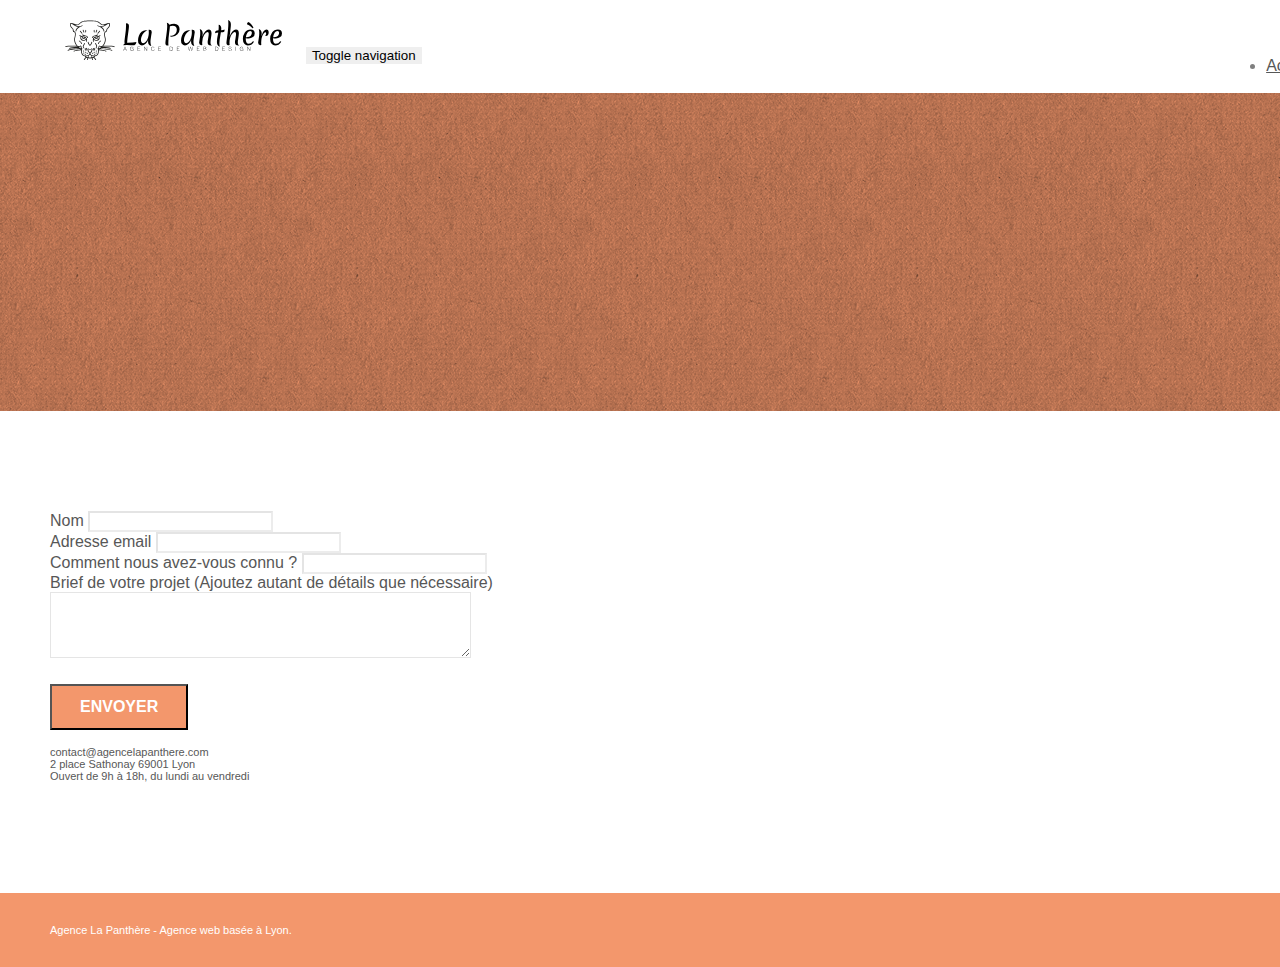
==== page2.html @ ada7eb13 "commit initial" ====
<!doctype html>
<html lang="Default">
<head>
    <meta charset="utf-8">
    <meta name="keywords" content="">
    <meta name="description" content="">
    <meta name="viewport" content="width=device-width, initial-scale=1.0, viewport-fit=cover">
    <link rel="shortcut icon" type="image/png" href="favicon.jpg">
    
	<link rel="stylesheet" type="text/css" href="./css/bootstrap.min.css">
	<link rel="stylesheet" type="text/css" href="style.css">
	<link rel="stylesheet" type="text/css" href="./css/font-awesome.min.css">
	<link rel="stylesheet" type="text/css" href="./css/et-line.min.css">
	
    
	<script src="./js/jquery-2.1.0.min.js"></script>
	<script src="./js/bootstrap.min.js"></script>
	<script src="./js/blocs.min.js"></script>
	<script src="./js/jqBootstrapValidation.js"></script>
	<script src="./js/formHandler.js"></script>
    <title>page2</title>

    
<!-- Analytics -->
 
<!-- Analytics END -->
    
</head>
<body>
<!-- Principal conteneur -->
<div class="page-container">
    
<!-- bloc-0 -->
<div class="bloc bgc-white l-bloc " id="bloc-0">
	<div class="container bloc-sm">
		<nav class="navbar row">
			<div class="navbar-header">
				<a class="navbar-brand" href="index.html"><img src="img/agence-la-panthere-monochrome.svg" alt="atlanta web design logo" height="40" /></a>
				<button id="nav-toggle" type="button" class="ui-navbar-toggle navbar-toggle" data-toggle="collapse" data-target=".navbar-1">
					<span class="sr-only">Toggle navigation</span><span class="icon-bar"></span><span class="icon-bar"></span><span class="icon-bar"></span>
				</button>
			</div>
			<div class="collapse navbar-collapse navbar-1 special-dropdown-nav">
				<ul class="site-navigation nav navbar-nav">
					<li>
						<a href="index.html">Accueil</a>
					</li>
					<li>
					</li>
					<li>
						<a href="page2.html">page2 &gt;</a>
					</li>
				</ul>
			</div>
		</nav>
	</div>
</div>
<!-- bloc-0 END -->

<!-- bloc-6 -->
<div class="bloc bg-dots-bg bg-repeat bgc-atomic-tangerine d-bloc bloc-bg-texture texture-paper" id="bloc-6">
	<div class="container bloc-lg">
		<div class="row">
			<div class="col-sm-12">
				<h1 class="text-center hero-bloc-text tc-white">
					Parlons web design !
				</h1>
				<p class="text-center mg-lg tc-white tight-width-whitespace">
					Nous sommes ravis que vous souhaitiez collaborer avec notre agence.<br>
					Parlez-nous de votre projet en complétant le formulaire ci-dessous.
				</p>
			</div>
		</div>
	</div>
</div>
<!-- bloc-6 END -->

<!-- bloc-7 -->
<div class="bloc bgc-white l-bloc" id="bloc-7">
	<div class="container bloc-lg">
		<div class="row">
			<div class="col-sm-6">
				<form id="form_1" novalidate success-msg="Your message has been sent." fail-msg="Sorry it seems that our mail server is not responding, Sorry for the inconvenience!">
					<div class="form-group">
						<label>
							Nom
						</label>
						<input id="name" class="form-control" required />
					</div>
					<div class="form-group">
						<label>
							Adresse email
						</label>
						<input id="email" class="form-control" type="email" required />
					</div>
					<div class="form-group">
						<label>
							Comment nous avez-vous connu ?
						</label>
						<input class="form-control" type="email" required id="input_504" />
					</div>
					<div class="form-group">
						<label>
							Brief de votre projet (Ajoutez autant de détails que nécessaire)<br>
						</label><textarea id="message" class="form-control" rows="4" cols="50" required></textarea>
					</div> 
					<button class="bloc-button btn btn-lg btn-block cta-hero btn-atomic-tangerine" type="submit">
						Envoyer
					</button>
				</form>
			</div>
			<div class="col-sm-6">
				<p>
					contact@agencelapanthere.com<br>2 place Sathonay 69001 Lyon<br>Ouvert de 9h à 18h, du lundi au vendredi<br>
				</p>
			</div>
		</div>
	</div>
</div>
<!-- bloc-7 END -->

<!-- ScrollToTop Button -->
<a class="bloc-button btn btn-d scrollToTop" onclick="scrollToTarget('1')"><span class="fa fa-chevron-up"></span></a>
<!-- ScrollToTop Button END-->


<!-- Footer - bloc-8 -->
<div class="bloc bgc-atomic-tangerine d-bloc" id="bloc-8">
	<div class="container bloc-sm">
		<div class="row">
			<div class="col-sm-12">
				<p class="text-center white">
					Agence La Panthère - Agence web basée à Lyon.<br>
				</p>
				<div class="row row-no-gutters social">
					<div class="col-sm-3">
						<div class="text-center">
							<a class="social" href="index.html"><span class="fa fa-twitter icon-md"></span></a>
						</div>
					</div>
					<div class="col-sm-3">
						<div class="text-center">
							<a class="social" href="index.html"><span class="fa fa-facebook icon-md"></span></a>
						</div>
					</div>
					<div class="col-sm-3">
						<div class="text-center">
							<a class="social" href="index.html"><span class="fa fa-dribbble icon-md"></span></a>
						</div>
					</div>
					<div class="col-sm-3">
						<div class="text-center">
							<a class="social" href="index.html"><span class="fa fa-instagram icon-md"></span></a>
						</div>
					</div>
				</div>
			</div>
		</div>
	</div>
</div>
<!-- Footer - bloc-8 END -->

</div>
<!-- Principal conteneur END -->
    

</body>
</html>
---- style.css ----
body {
    margin: 0;
    padding: 0;
    background: #FFF;
    overflow-x: hidden;
    -webkit-font-smoothing: antialiased;
    -moz-osx-font-smoothing: grayscale;
}

a,
button {
    transition: all .3s ease-in-out;
    outline: none!important;
}

a:hover {
    text-decoration: none;
    cursor: pointer;
}

#page-loading-blocs-notifaction {
    position: fixed;
    top: 0;
    bottom: 0;
    width: 100%;
    z-index: 100000;
    background: #FFFFFF url("img/pageload-spinner.gif") no-repeat center center;
}

.bloc {
    width: 100%;
    clear: both;
    background: 50% 50% no-repeat;
    padding: 0 50px;
    -webkit-background-size: cover;
    -moz-background-size: cover;
    -o-background-size: cover;
    background-size: cover;
    position: relative;
}

.bloc .container {
    padding-left: 0;
    padding-right: 0;
}

.bloc-lg {
    padding: 100px 50px;
}

.bloc-md {
    padding: 50px;
}

.bloc-sm {
    padding: 20px 50px;
}

.bg-center,
.bg-l-edge,
.bg-r-edge,
.bg-t-edge,
.bg-b-edge,
.bg-tl-edge,
.bg-bl-edge,
.bg-tr-edge,
.bg-br-edge,
.bg-repeat {
    -webkit-background-size: auto!important;
    -moz-background-size: auto!important;
    -o-background-size: auto!important;
    background-size: auto!important;
}

.bg-repeat {
    background: repeat;
}

.bg-t-edge {
    background: top no-repeat;
}

.bloc-bg-texture::before {
    content: "";
    background-size: 2px 2px;
    position: absolute;
    top: 0;
    bottom: 0;
    left: 0;
    right: 0;
}

.texture-paper::before {
    background: url("img/texture-paper.png");
    background-size: 280px 280px;
}

.b-parallax {
    background-attachment: fixed;
}

.d-bloc {
    color: rgba(255, 255, 255, .7);
}

.d-bloc button:hover {
    color: rgba(255, 255, 255, .9);
}

.d-bloc .icon-round,
.d-bloc .icon-square,
.d-bloc .icon-rounded,
.d-bloc .icon-semi-rounded-a,
.d-bloc .icon-semi-rounded-b {
    border-color: rgba(255, 255, 255, .9);
}

.d-bloc .divider-h span {
    border-color: rgba(255, 255, 255, .2);
}

.d-bloc .a-btn,
.d-bloc .navbar a,
.d-bloc .navbar-brand,
.d-bloc a .icon-sm,
.d-bloc a .icon-md,
.d-bloc a .icon-lg,
.d-bloc a .icon-xl,
.d-bloc h1 a,
.d-bloc h2 a,
.d-bloc h3 a,
.d-bloc h4 a,
.d-bloc h5 a,
.d-bloc h6 a,
.d-bloc p a {
    color: rgba(255, 255, 255, .6);
}

.d-bloc .a-btn:hover,
.d-bloc .navbar a:hover,
.d-bloc .navbar-brand:hover,
.d-bloc a:hover .icon-sm,
.d-bloc a:hover .icon-md,
.d-bloc a:hover .icon-lg,
.d-bloc a:hover .icon-xl,
.d-bloc h1 a:hover,
.d-bloc h2 a:hover,
.d-bloc h3 a:hover,
.d-bloc h4 a:hover,
.d-bloc h5 a:hover,
.d-bloc h6 a:hover,
.d-bloc p a:hover {
    color: rgba(255, 255, 255, 1);
}

.d-bloc .navbar-toggle .icon-bar {
    background: rgba(255, 255, 255, 1);
}

.d-bloc .btn-wire,
.d-bloc .btn-wire:hover {
    color: rgba(255, 255, 255, 1);
    border-color: rgba(255, 255, 255, 1);
}

.d-bloc .panel {
    color: rgba(0, 0, 0, .5);
}

.d-bloc .panel button:hover {
    color: rgba(0, 0, 0, .7);
}

.d-bloc .panel icon {
    border-color: rgba(0, 0, 0, .7);
}

.d-bloc .panel .divider-h span {
    border-color: rgba(0, 0, 0, .1);
}

.d-bloc .panel .a-btn {
    color: rgba(0, 0, 0, .6);
}

.d-bloc .panel .a-btn:hover {
    color: rgba(0, 0, 0, 1);
}

.d-bloc .panel .btn-wire,
.d-bloc .panel .btn-wire:hover {
    color: rgba(0, 0, 0, .7);
    border-color: rgba(0, 0, 0, .3);
}

.d-bloc .panel,
.l-bloc {
    color: rgba(0, 0, 0, .5);
}

.d-bloc .panel button:hover,
.l-bloc button:hover {
    color: rgba(0, 0, 0, .7);
}

.l-bloc .icon-round,
.l-bloc .icon-square,
.l-bloc .icon-rounded,
.l-bloc .icon-semi-rounded-a,
.l-bloc .icon-semi-rounded-b {
    border-color: rgba(0, 0, 0, .7);
}

.d-bloc .panel .divider-h span,
.l-bloc .divider-h span {
    border-color: rgba(0, 0, 0, .1);
}

.d-bloc .panel .a-btn,
.l-bloc .a-btn,
.l-bloc .navbar a,
.l-bloc .navbar-brand,
.l-bloc a .icon-sm,
.l-bloc a .icon-md,
.l-bloc a .icon-lg,
.l-bloc a .icon-xl,
.l-bloc h1 a,
.l-bloc h2 a,
.l-bloc h3 a,
.l-bloc h4 a,
.l-bloc h5 a,
.l-bloc h6 a,
.l-bloc p a {
    color: rgba(0, 0, 0, .6);
}

.d-bloc .panel .a-btn:hover,
.l-bloc .a-btn:hover,
.l-bloc .navbar a:hover,
.l-bloc .navbar-brand:hover,
.l-bloc a:hover .icon-sm,
.l-bloc a:hover .icon-md,
.l-bloc a:hover .icon-lg,
.l-bloc a:hover .icon-xl,
.l-bloc h1 a:hover,
.l-bloc h2 a:hover,
.l-bloc h3 a:hover,
.l-bloc h4 a:hover,
.l-bloc h5 a:hover,
.l-bloc h6 a:hover,
.l-bloc p a:hover {
    color: rgba(0, 0, 0, 1);
}

.l-bloc .navbar-toggle .icon-bar {
    color: rgba(0, 0, 0, .6);
}

.d-bloc .panel .btn-wire,
.d-bloc .panel .btn-wire:hover,
.l-bloc .btn-wire,
.l-bloc .btn-wire:hover {
    color: rgba(0, 0, 0, .7);
    border-color: rgba(0, 0, 0, .3);
}

.voffset {
    margin-top: 30px;
}

.voffset-lg {
    margin-top: 80px;
}

.row-no-gutters {
    margin-right: 0;
    margin-left: 0;
}

.row.row-no-gutters > [class^="col-"],
.row.row-no-gutters > [class*=" col-"] {
    padding-right: 0;
    padding-left: 0;
}

#bloc-1-hero h1 {
    font-size: 32px;
}

.navbar {
    margin-bottom: 0;
    z-index: 1;
}

.navbar-brand {
    height: auto;
    padding: 3px 15px;
    font-size: 25px;
    font-weight: normal;
    font-weight: 600;
    line-height: 44px;
}

.navbar-brand img {
    max-height: 200px;
    margin: 0 5px 0 0;
    display: inline;
}

.navbar-brand img[src$=svg] {
    min-width: 100px;
}

.nav-center .navbar-brand img {
    margin: 0;
}

.navbar .nav {
    padding-top: 2px;
    margin-right: -16px;
    float: right;
    z-index: 1;
}

.nav > li {
    float: left;
    margin-top: 4px;
    font-size: 16px;
}

.navbar-nav .open .dropdown-menu > li > a {
    text-align: inherit;
}

.nav > li a:hover,
.nav > li a:focus {
    background: transparent;
}

.navbar-toggle {
    margin: 10px 10px 0 0;
    border: 0px;
}

.navbar-toggle:hover {
    background: transparent!important;
}

.navbar-toggle .icon-bar {
    background-color: rgba(0, 0, 0, .5);
    width: 26px;
}

.nav-invert .navbar .nav {
    float: left;
}

.nav-invert .navbar-header,
.nav-invert .navbar-brand {
    float: right;
    position: relative;
    z-index: 2;
}

@media (min-width: 768px) {
    .site-navigation {
        position: absolute;
        top: 50%;
        right: 20px;
        transform: translate(0, -50%);
        -webkit-transform: translateY(-50%);
    }
    .nav > li .dropdown-menu a,
    .nav > li .dropdown-menu a:hover {
        color: #484848;
    }
    .nav-invert .site-navigation {
        left: 0;
        right: 0;
    }
    .nav-center {
        text-align: center;
    }
    .nav-center .navbar-header {
        width: 100%;
    }
    .nav-center .navbar-header,
    .nav-center .navbar-brand,
    .nav-center .nav > li {
        float: none;
        display: inline-block;
    }
    .nav-center .site-navigation {
        position: relative;
        width: 100%;
        right: 0;
        margin-right: 0px;
        margin-top: 20px;
    }
    .nav-center.mini-nav .navbar-toggle {
        float: none;
        margin: 10px auto 0;
    }
}

.nav > li > .dropdown a {
    background: none!important;
    display: block;
    padding: 14px 15px;
}

nav .caret {
    margin: 0 5px;
}

.dropdown-menu .dropdown-menu {
    top: -8px;
    left: 100%;
}

.dropdown-menu .dropmenu-flow-right {
    top: 100%;
    left: 0;
    margin-left: -1px;
    border-top-left-radius: 0;
    border-top-right-radius: 0;
}

.dropdown-menu .dropdown span {
    border: 4px solid black;
    border-top-color: transparent;
    border-right-color: transparent;
    border-bottom-color: transparent;
    margin: 6px -5px 0 0!important;
    float: right;
}

.mg-md {
    margin-top: 10px;
    margin-bottom: 20px;
}

.mg-lg {
    margin-top: 10px;
    margin-bottom: 40px;
}

.btn {
    margin: 0 5px 5px 0;
}

.btn.pull-right {
    margin: 0 0 5px 5px;
}

.btn-d,
.btn-d:hover,
.btn-d:focus {
    color: #FFF;
    background: rgba(0, 0, 0, .3);
}

button {
    outline: none!important;
}

.btn-rd {
    border-radius: 40px;
}

.btn-clean {
    border: 1px solid rgba(0, 0, 0, .08);
    border-bottom-color: rgba(0, 0, 0, .1);
    text-shadow: 0 1px 0 rgba(0, 0, 1, .1);
    box-shadow: 0 1px 3px rgba(0, 0, 1, .25), inset 0 1px 0 0 rgba(255, 255, 255, .15);
}

.icon-md {
    font-size: 30px!important;
}

.icon-lg {
    font-size: 60px!important;
}

.sm-shadow {
    text-shadow: 0 1px 2px rgba(0, 0, 0, .3);
}

.panel-sq,
.panel-sq .panel-heading,
.panel-sq .panel-footer {
    border-radius: 0;
}

.panel-rd {
    border-radius: 30px;
}

.panel-rd .panel-heading {
    border-radius: 29px 29px 0 0;
}

.panel-rd .panel-footer {
    border-radius: 0 0 29px 29px;
}

.form-control {
    border-color: rgba(0, 0, 0, .1);
    box-shadow: none;
}

.scrollToTop {
    width: 40px;
    height: 40px;
    position: fixed;
    bottom: 20px;
    right: 20px;
    opacity: 0;
    z-index: 500;
    transition: all .3s ease-in-out;
}

.scrollToTop span {
    margin-top: 6px;
}

.showScrollTop {
    font-size: 14px;
    opacity: 1;
}

a[data-lightbox] {
    position: relative;
    display: block;
    text-align: center;
}

a[data-lightbox]:hover::before {
    content: "+";
    font-family: "HelveticaNeue-Light", "Helvetica Neue Light", "Helvetica Neue", Helvetica, Arial;
    font-size: 32px;
    width: 50px;
    height: 50px;
    margin-left: -25px;
    border-radius: 50%;
    background: rgba(0, 0, 0, .6);
    color: #FFF;
    font-weight: 100;
    z-index: 1;
    position: absolute;
    top: 50%;
    transform: translateY(-50%);
    -webkit-transform: translateY(-50%);
}

a[data-lightbox]:hover img {
    opacity: 0.6;
    -webkit-animation-fill-mode: none;
    animation-fill-mode: none;
}

#lightbox-modal {
    display: flex;
    align-items: center;
}

#lightbox-modal .modal-dialog {
    width: 90%;
    max-width: 900px;
    margin: 0 auto 0;
}

#lightbox-modal .modal-dialog img {
    max-height: 90vh;
    margin: 0 auto;
}

.lightbox-caption {
    padding: 20px;
    color: #FFF;
    background: rgba(0, 0, 0, .5);
    position: absolute;
    left: 15px;
    right: 15px;
    bottom: 5px;
}

.close-lightbox {
    color: #FFF;
    font-size: 30px;
    position: absolute;
    top: 20px;
    right: 20px;
    z-index: 20;
    background: rgba(0, 0, 0, .5);
    border: none;
    line-height: 30px;
    padding: 0 9px 5px;
    opacity: 0.3;
}

.close-lightbox:hover,
.next-lightbox:hover,
.prev-lightbox:hover {
    opacity: 1.0;
    color: #FFF;
}

.next-lightbox,
.prev-lightbox {
    font-size: 20px;
    color: rgba(255, 255, 255, .9);
    background: rgba(0, 0, 0, .5);
    transition: all .2s ease-in-out;
    position: absolute;
    top: 45%;
    z-index: 1;
    opacity: 0.4;
}

.next-lightbox {
    padding: 6px 8px 1px 13px;
    right: 25px;
}

.prev-lightbox {
    padding: 6px 13px 1px 10px;
    left: 25px;
}

.snapshot-lb .modal-body {
    padding-bottom: 45px;
}

.snapshot-lb .lightbox-caption {
    padding: 0;
    color: rgba(0, 0, 0, .5);
    background: none;
}

h1,
h2,
h3,
h4,
h5,
h6,
p,
label,
.btn,
a {
    font-family: "helvetica";
    font-weight: 400;
    color: #575757!important;
}

.container {
    max-width: 1000px;
}

.hero-bloc-text {
    font-size: 38px;
}

.hero-bloc-text-sub {
    font-size: 36px;
}

.statement-bloc-text {
    line-height: 26px;
    font-style: italic;
    font-size: 20px;
    text-align: center;
    font-weight: lighter;
    max-width: 520px;
    margin: auto auto auto auto;
}

p {
    font-size: 11px;
}

.tight-width-whitespace {
    max-width: 600px;
    margin: auto auto auto auto;
}

.h1 {
    font-size: 20px;
    font-family: "Open Sans";
}

.cta-hero {
    margin-top: 22px;
    color: #FFFFFF!important;
    text-transform: uppercase;
    padding: 12px 28px 12px 28px;
    font-size: 16px;
    font-weight: 700;
}

.social {
    max-width: 400px;
    margin: auto auto auto auto;
}

h2 {
    font-size: 22px;
    line-height: 1.4em;
}

h3 {
    font-size: 15px;
    text-transform: uppercase;
    font-weight: 700;
    color: #333333!important;
}

.med-width-whitespace {
    max-width: 800px;
    margin: auto auto auto auto;
    box-shadow: 0px 0px 0px #000000;
}

h1 {
    color: #333333!important;
}

h4 {
    color: #333333!important;
}

.icons {
    margin-bottom: 14px;
    margin-top: 24px;
}

.white {
    color: #FFFFFF!important;
}

.portfolio-thumb {
    margin-bottom: 24px;
}

.portfolio-row {
    margin-bottom: 44px;
    margin-top: 50px;
}

.avatar {
    box-shadow: 0px 4px 9px rgba(0, 0, 0, 0.3);
}

.black-background {
    background-color: rgba(165, 147, 99, 0.7);
    padding: 40px 40px 40px 40px;
}

.bold-link {
    font-weight: 900;
    text-decoration: underline!important;
}

.bgc-white {
    background-color: #FFFFFF;
}

.bgc-dark-slate-blue {
    background-color: #364577;
}

.bgc-atomic-tangerine {
    background-color: #F3976C;
}

.tc-white {
    color: #F3976C!important;
}

.btn-atomic-tangerine {
    background: #F3976C;
    color: #FFFFFF!important;
}

.btn-atomic-tangerine:hover {
    background: #c27956!important;
    color: #FFFFFF!important;
}

.ltc-white {
    color: #FFFFFF!important;
}

.ltc-white:hover {
    color: #cccccc!important;
}

.ltc-atomic-tangerine {
    color: #F3976C!important;
}

.ltc-atomic-tangerine:hover {
    color: #c27956!important;
}

.icon-dark-slate-blue {
    color: #364577!important;
    border-color: #364577!important;
}

.bg-dots-bg {
    background-image: url("img/dots-bg.png");
}

.bg-lines-h2-bg {
    background-image: url("img/lines-h2-bg.png");
}

.bg-banniere {
    background-image: url("img/agence-la-panthere.jpg");
}

.bg-presentation {
    background-image: url("img/image-de-presentation.bmp");
}

@media (max-width: 1024px) {
    .bloc {
        padding-left: 20px;
        padding-right: 20px;
    }
    .bloc.full-width-bloc,
    .bloc-tile-2.full-width-bloc .container,
    .bloc-tile-3.full-width-bloc .container,
    .bloc-tile-4.full-width-bloc .container {
        padding-left: 0;
        padding-right: 0;
    }
}

@media (max-width: 992px) and (min-width: 768px) {
    .navbar .nav {
        max-width: 80%
    }
    .nav-center.navbar .nav {
        max-width: 100%
    }
}

@media only screen and (min-device-width: 768px) and (max-device-width: 1024px) and (orientation: landscape) {
    .b-parallax {
        background-attachment: scroll;
    }
}

@media only screen and (min-device-width: 1024px) and (max-device-width: 1366px) and (-webkit-min-device-pixel-ratio: 1.5) {
    .b-parallax {
        background-attachment: scroll;
    }
}

@media (max-width: 991px) {
    .container {
        width: 100%;
    }
    .b-parallax {
        background-attachment: scroll;
    }
    .page-container,
    #hero-bloc {
        overflow-x: hidden;
        position: relative;
    }
    .bloc {
        padding-left: constant(safe-area-inset-left);
        padding-right: constant(safe-area-inset-right);
    }
    .bloc-group,
    .bloc-group .bloc {
        display: block;
        width: 100%;
    }
    .bloc-fill-screen .fill-bloc-top-edge,
    .bloc-fill-screen .fill-bloc-bottom-edge {
        padding: 0 20px;
        padding-left: constant(safe-area-inset-left);
        padding-right: constant(safe-area-inset-right);
    }
}

@media (max-width: 767px) {
    .page-container {
        overflow-x: hidden;
        position: relative;
    }
    h1,
    h2,
    h3,
    h4,
    h5,
    h6,
    p,
    #disqus_thread {
        padding-left: 10px!important;
        padding-right: 10px!important;
    }
    .b-parallax {
        background-attachment: scroll;
    }
    .navbar .nav {
        padding-top: 0;
        border-top: 1px solid rgba(0, 0, 0, .2);
        float: none!important;
    }
    .navbar.row {
        margin-left: 0;
        margin-right: 0;
    }
    .site-navigation {
        position: inherit;
        transform: none;
        -webkit-transform: none;
        -ms-transform: none;
    }
    .nav > li {
        margin-top: 0;
        border-bottom: 1px solid rgba(0, 0, 0, .1);
        background: rgba(0, 0, 0, .05);
        text-align: left;
        padding-left: 15px;
        width: 100%;
    }
    .nav > li:hover {
        background: rgba(0, 0, 0, .08);
    }
    .dropdown .dropdown a .caret {
        float: none;
        margin: 5px 0 0 10px!important;
        border: 4px solid black;
        border-bottom-color: transparent;
        border-right-color: transparent;
        border-left-color: transparent;
    }
    #hero-bloc .navbar .nav {
        background: rgba(0, 0, 0, .8);
    }
    #hero-bloc .navbar .nav a {
        color: rgba(255, 255, 255, .6);
    }
    .hero {
        padding: 50px 0;
    }
    .hero-nav {
        left: -1px;
        right: -1px;
    }
    .navbar-collapse {
        padding: 0;
        overflow-x: hidden;
        -webkit-box-shadow: none;
        box-shadow: none;
    }
    .navbar-brand img {
        max-height: 40px;
        width: auto;
    }
    .nav-invert .navbar-header {
        float: none;
        width: 100%;
    }
    .nav-invert .navbar-toggle {
        float: left;
        margin-left: 10px;
    }
    .bloc {
        padding-left: 0;
        padding-right: 0;
    }
    .bloc-xxl,
    .bloc-xl,
    .bloc-lg {
        padding: 40px 0;
    }
    .bloc-sm,
    .bloc-md {
        padding-left: 0;
        padding-right: 0;
    }
    .bloc-tile-2 .container,
    .bloc-tile-3 .container,
    .bloc-tile-4 .container,
    .bloc-fill-screen .fill-bloc-top-edge,
    .bloc-fill-screen .fill-bloc-bottom-edge {
        padding-left: 0;
        padding-right: 0;
    }
    .a-block {
        padding: 0 10px;
    }
    .btn-dwn {
        display: none;
    }
    .voffset {
        margin-top: 5px;
    }
    .voffset-md {
        margin-top: 20px;
    }
    .voffset-lg {
        margin-top: 30px;
    }
    form {
        padding: 5px;
    }
    .close-lightbox {
        display: inline-block;
    }
    .blocsapp-device-iphone5 {
        background-size: 216px 425px;
        padding-top: 60px;
        width: 216px;
        height: 425px;
    }
    .blocsapp-device-iphone5 img {
        width: 180px;
        height: 320px;
    }
}

@media (max-width: 400px) {
    .bloc {
        padding-left: 0;
        padding-right: 0;
    }
}

@media (max-width: 767px) {
    .bloc-mob-center-text {
        text-align: center;
    }
}
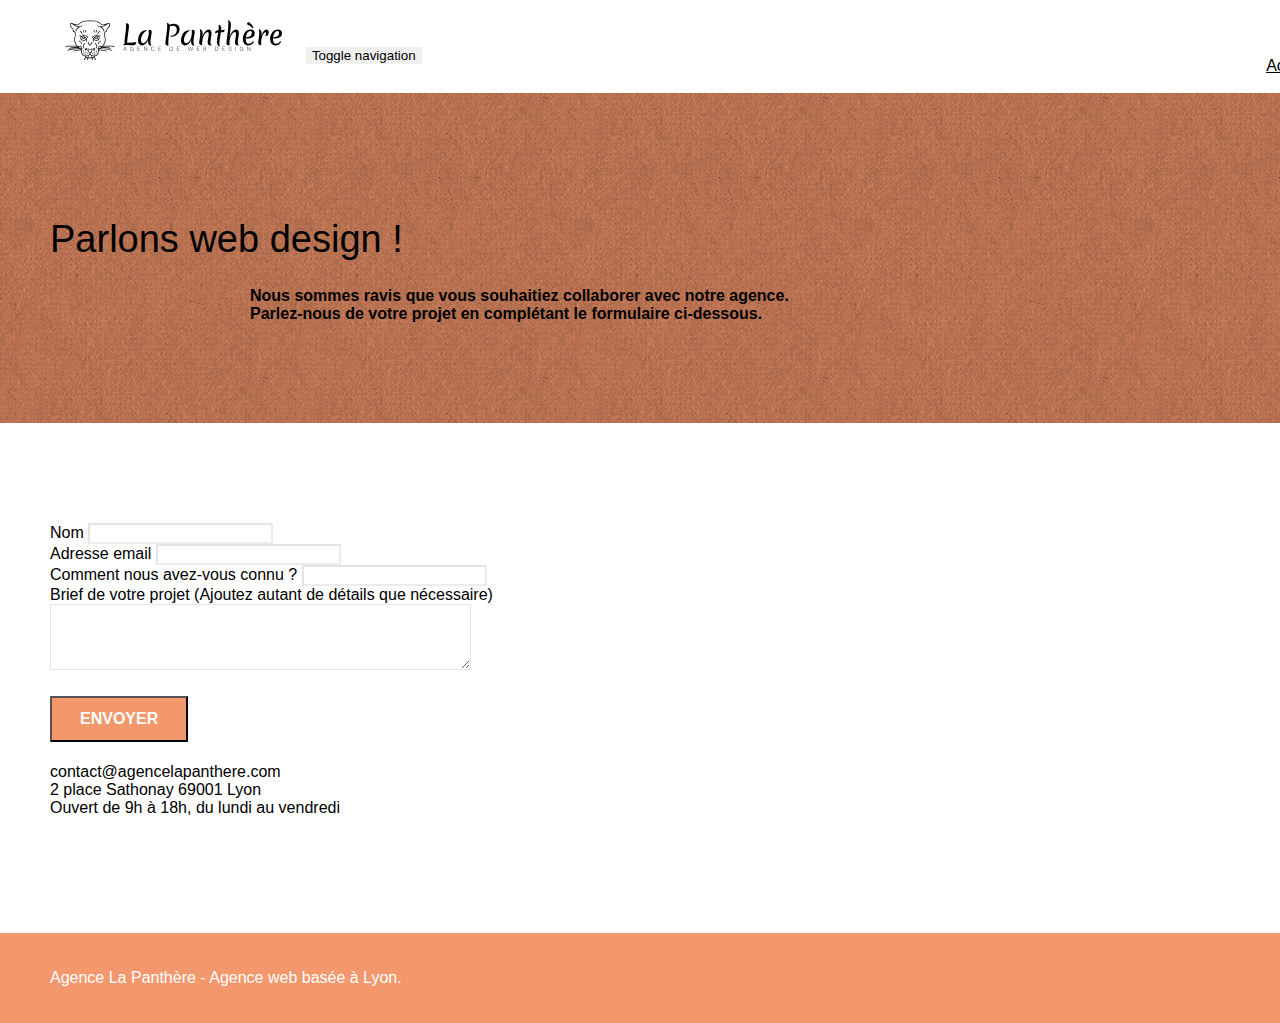
==== commit 7503bf94: "optimisation des images + modifs contraste" ====
--- a/page2.html
+++ b/page2.html
@@ -1,9 +1,9 @@
 <!doctype html>
-<html lang="Default">
+<html lang="fr">
 <head>
     <meta charset="utf-8">
     <meta name="keywords" content="">
-    <meta name="description" content="">
+    <meta name="description" content="La panthère est une agence de web design spécialiste en SEO qui aide les entreprises à devenir attractives et visibles sur Internet">
     <meta name="viewport" content="width=device-width, initial-scale=1.0, viewport-fit=cover">
     <link rel="shortcut icon" type="image/png" href="favicon.jpg">
     
@@ -12,13 +12,7 @@
 	<link rel="stylesheet" type="text/css" href="./css/font-awesome.min.css">
 	<link rel="stylesheet" type="text/css" href="./css/et-line.min.css">
 	
-    
-	<script src="./js/jquery-2.1.0.min.js"></script>
-	<script src="./js/bootstrap.min.js"></script>
-	<script src="./js/blocs.min.js"></script>
-	<script src="./js/jqBootstrapValidation.js"></script>
-	<script src="./js/formHandler.js"></script>
-    <title>page2</title>
+    <title>Contact - La panthère</title>
 
     
 <!-- Analytics -->
@@ -29,9 +23,9 @@
 <body>
 <!-- Principal conteneur -->
 <div class="page-container">
-    
+<main> 
 <!-- bloc-0 -->
-<div class="bloc bgc-white l-bloc " id="bloc-0">
+<header class="bloc bgc-white l-bloc " id="bloc-0">
 	<div class="container bloc-sm">
 		<nav class="navbar row">
 			<div class="navbar-header">
@@ -54,29 +48,29 @@
 			</div>
 		</nav>
 	</div>
-</div>
+</header>
 <!-- bloc-0 END -->
 
 <!-- bloc-6 -->
-<div class="bloc bg-dots-bg bg-repeat bgc-atomic-tangerine d-bloc bloc-bg-texture texture-paper" id="bloc-6">
+<section class="bloc bg-dots-bg bg-repeat bgc-atomic-tangerine d-bloc bloc-bg-texture texture-paper" id="bloc-6">
 	<div class="container bloc-lg">
 		<div class="row">
 			<div class="col-sm-12">
 				<h1 class="text-center hero-bloc-text tc-white">
 					Parlons web design !
 				</h1>
-				<p class="text-center mg-lg tc-white tight-width-whitespace">
+				<p class="text-center mg-lg tc-white tight-width-whitespace bold-page2">
 					Nous sommes ravis que vous souhaitiez collaborer avec notre agence.<br>
 					Parlez-nous de votre projet en complétant le formulaire ci-dessous.
 				</p>
 			</div>
 		</div>
 	</div>
-</div>
+</section>
 <!-- bloc-6 END -->
 
 <!-- bloc-7 -->
-<div class="bloc bgc-white l-bloc" id="bloc-7">
+<section class="bloc bgc-white l-bloc" id="bloc-7">
 	<div class="container bloc-lg">
 		<div class="row">
 			<div class="col-sm-6">
@@ -116,16 +110,16 @@
 			</div>
 		</div>
 	</div>
-</div>
+</section>
 <!-- bloc-7 END -->
 
 <!-- ScrollToTop Button -->
 <a class="bloc-button btn btn-d scrollToTop" onclick="scrollToTarget('1')"><span class="fa fa-chevron-up"></span></a>
 <!-- ScrollToTop Button END-->
-
+</main>   
 
 <!-- Footer - bloc-8 -->
-<div class="bloc bgc-atomic-tangerine d-bloc" id="bloc-8">
+<footer class="bloc bgc-atomic-tangerine d-bloc" id="bloc-8">
 	<div class="container bloc-sm">
 		<div class="row">
 			<div class="col-sm-12">
@@ -157,12 +151,17 @@
 			</div>
 		</div>
 	</div>
-</div>
+</footer>
 <!-- Footer - bloc-8 END -->
 
 </div>
 <!-- Principal conteneur END -->
-    
+ 
+<script src="./js/jquery-2.1.0.min.js"></script>
+	<script src="./js/bootstrap.min.js"></script>
+	<script src="./js/blocs.min.js"></script>
+	<script src="./js/jqBootstrapValidation.js"></script>
+	<script src="./js/formHandler.js"></script>
 
 </body>
 </html>
--- a/style.css
+++ b/style.css
@@ -31,7 +31,7 @@
     width: 100%;
     clear: both;
     background: 50% 50% no-repeat;
-    padding: 0 50px;
+    padding: 0px 50px;
     -webkit-background-size: cover;
     -moz-background-size: cover;
     -o-background-size: cover;
@@ -100,7 +100,7 @@
 }
 
 .d-bloc {
-    color: rgba(255, 255, 255, .7);
+    color: white;
 }
 
 .d-bloc button:hover {
@@ -284,7 +284,7 @@
 }
 
 #bloc-1-hero h1 {
-    font-size: 32px;
+    font-size: 4em;
 }
 
 .navbar {
@@ -476,7 +476,7 @@
 }
 
 .icon-md {
-    font-size: 30px!important;
+    font-size: 50px!important;
 }
 
 .icon-lg {
@@ -526,7 +526,7 @@
 }
 
 .showScrollTop {
-    font-size: 14px;
+    font-size: 16px;
     opacity: 1;
 }
 
@@ -651,7 +651,7 @@
 a {
     font-family: "helvetica";
     font-weight: 400;
-    color: #575757!important;
+    color: #000000!important;
 }
 
 .container {
@@ -677,7 +677,7 @@
 }
 
 p {
-    font-size: 11px;
+    font-size: 1em;
 }
 
 .tight-width-whitespace {
@@ -686,7 +686,7 @@
 }
 
 .h1 {
-    font-size: 20px;
+    font-size: 4em;
     font-family: "Open Sans";
 }
 
@@ -705,15 +705,16 @@
 }
 
 h2 {
-    font-size: 22px;
+    font-size: 3em;
     line-height: 1.4em;
+    font-weight: medium;
 }
 
 h3 {
-    font-size: 15px;
+    font-size: 1,5em;
     text-transform: uppercase;
-    font-weight: 700;
-    color: #333333!important;
+    font-weight: bold;
+    color: #000000!important;
 }
 
 .med-width-whitespace {
@@ -723,7 +724,7 @@
 }
 
 h1 {
-    color: #333333!important;
+    color: #000000!important;
 }
 
 h4 {
@@ -775,7 +776,7 @@
 }
 
 .tc-white {
-    color: #F3976C!important;
+    color: #000000!important;
 }
 
 .btn-atomic-tangerine {
@@ -818,11 +819,11 @@
 }
 
 .bg-banniere {
-    background-image: url("img/agence-la-panthere.jpg");
+    background-image: url("img/agence-la-panthere-compresse.jpg");
 }
 
 .bg-presentation {
-    background-image: url("img/image-de-presentation.bmp");
+    background-image: url("img/image-de-presentation-compresse.jpg");
 }
 
 @media (max-width: 1024px) {
@@ -1039,4 +1040,18 @@
     .bloc-mob-center-text {
         text-align: center;
     }
-}+}
+
+/*les deux classes que j'ai rajouté*/
+
+.partenaires {
+    font-size: 1,5em;
+}
+
+ul {
+    list-style: none; /* <--- celle-ci  fonctionne */
+}
+
+.bold-page2 {
+    font-weight: bold;
+}
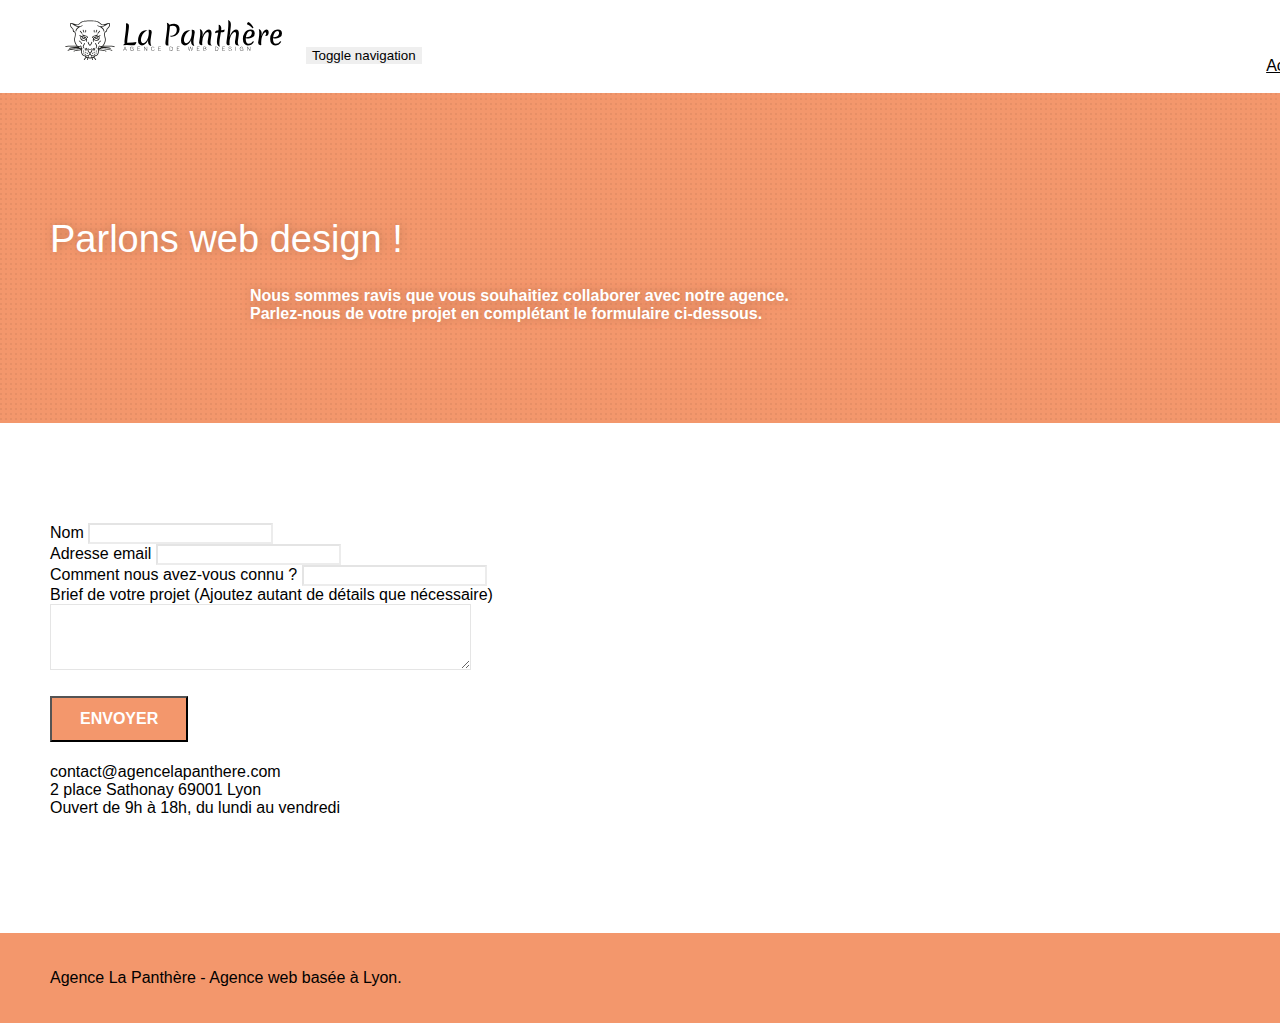
==== commit 7dd6f109: "modifications images en texte + contraste" ====
--- a/page2.html
+++ b/page2.html
@@ -52,7 +52,7 @@
 <!-- bloc-0 END -->
 
 <!-- bloc-6 -->
-<section class="bloc bg-dots-bg bg-repeat bgc-atomic-tangerine d-bloc bloc-bg-texture texture-paper" id="bloc-6">
+<section class="bloc bg-dots-bg bg-repeat bgc-atomic-tangerine d-bloc bloc-bg-texture" id="bloc-6">
 	<div class="container bloc-lg">
 		<div class="row">
 			<div class="col-sm-12">
@@ -123,7 +123,7 @@
 	<div class="container bloc-sm">
 		<div class="row">
 			<div class="col-sm-12">
-				<p class="text-center white">
+				<p class="text-center black">
 					Agence La Panthère - Agence web basée à Lyon.<br>
 				</p>
 				<div class="row row-no-gutters social">
--- a/style.css
+++ b/style.css
@@ -776,7 +776,8 @@
 }
 
 .tc-white {
-    color: #000000!important;
+    color:#FFFFFF!important;
+    text-shadow: #c27956 1px 0 10px;
 }
 
 .btn-atomic-tangerine {
@@ -1045,7 +1046,8 @@
 /*les deux classes que j'ai rajouté*/
 
 .partenaires {
-    font-size: 1,5em;
+    font-size: 1.5em;
+    color: #000000;
 }
 
 ul {
@@ -1055,3 +1057,22 @@
 .bold-page2 {
     font-weight: bold;
 }
+
+.paragraphes-texte{
+    font-size: 20px;
+    color: grey;
+}
+
+.paragraphes-texte-italic{
+    font-style: italic;
+    font-weight: bolder;
+}
+
+.paragraphes-texte-light{
+    font-weight: lighter;
+}
+
+.black{
+    color: black;
+}
+
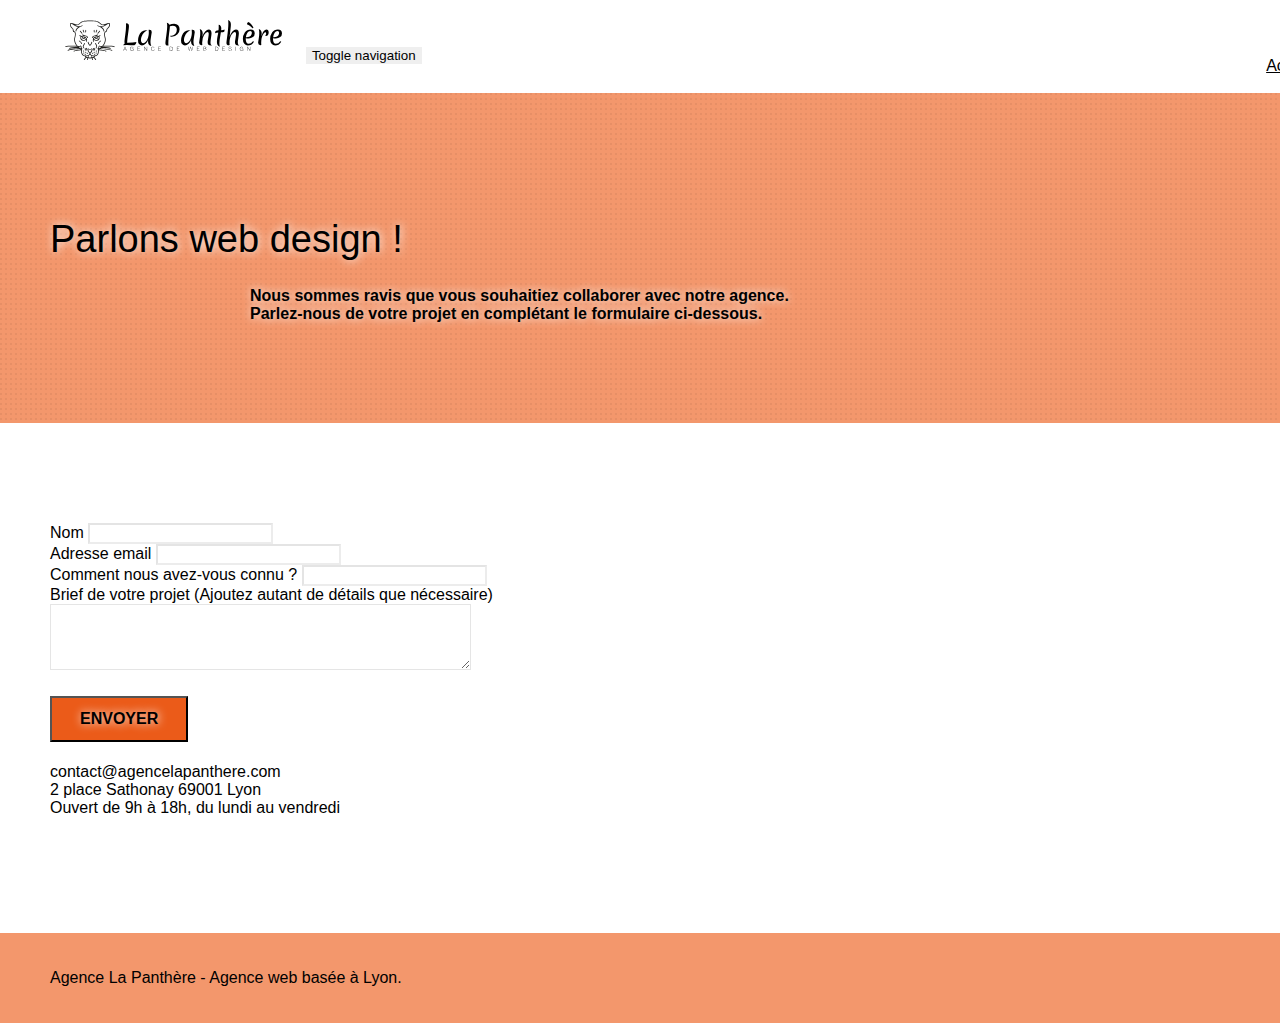
==== commit cc741647: "modifs contraste" ====
--- a/page2.html
+++ b/page2.html
@@ -6,12 +6,11 @@
     <meta name="description" content="La panthère est une agence de web design spécialiste en SEO qui aide les entreprises à devenir attractives et visibles sur Internet">
     <meta name="viewport" content="width=device-width, initial-scale=1.0, viewport-fit=cover">
     <link rel="shortcut icon" type="image/png" href="favicon.jpg">
-    
 	<link rel="stylesheet" type="text/css" href="./css/bootstrap.min.css">
 	<link rel="stylesheet" type="text/css" href="style.css">
 	<link rel="stylesheet" type="text/css" href="./css/font-awesome.min.css">
 	<link rel="stylesheet" type="text/css" href="./css/et-line.min.css">
-	
+    
     <title>Contact - La panthère</title>
 
     
@@ -56,10 +55,10 @@
 	<div class="container bloc-lg">
 		<div class="row">
 			<div class="col-sm-12">
-				<h1 class="text-center hero-bloc-text tc-white">
+				<h1 class="text-center hero-bloc-text texte-page2">
 					Parlons web design !
 				</h1>
-				<p class="text-center mg-lg tc-white tight-width-whitespace bold-page2">
+				<p class="text-center mg-lg  tight-width-whitespace bold-page2 texte-page2">
 					Nous sommes ravis que vous souhaitiez collaborer avec notre agence.<br>
 					Parlez-nous de votre projet en complétant le formulaire ci-dessous.
 				</p>
@@ -76,25 +75,25 @@
 			<div class="col-sm-6">
 				<form id="form_1" novalidate success-msg="Your message has been sent." fail-msg="Sorry it seems that our mail server is not responding, Sorry for the inconvenience!">
 					<div class="form-group">
-						<label>
+						<label for="name">
 							Nom
 						</label>
 						<input id="name" class="form-control" required />
 					</div>
 					<div class="form-group">
-						<label>
+						<label for="email">
 							Adresse email
 						</label>
 						<input id="email" class="form-control" type="email" required />
 					</div>
 					<div class="form-group">
-						<label>
+						<label for="input_504">
 							Comment nous avez-vous connu ?
 						</label>
 						<input class="form-control" type="email" required id="input_504" />
 					</div>
 					<div class="form-group">
-						<label>
+						<label for="message">
 							Brief de votre projet (Ajoutez autant de détails que nécessaire)<br>
 						</label><textarea id="message" class="form-control" rows="4" cols="50" required></textarea>
 					</div> 
@@ -162,6 +161,5 @@
 	<script src="./js/blocs.min.js"></script>
 	<script src="./js/jqBootstrapValidation.js"></script>
 	<script src="./js/formHandler.js"></script>
-
 </body>
 </html>
--- a/style.css
+++ b/style.css
@@ -776,18 +776,19 @@
 }
 
 .tc-white {
-    color:#FFFFFF!important;
+    color:#FFF!important;
     text-shadow: #c27956 1px 0 10px;
 }
 
 .btn-atomic-tangerine {
-    background: #F3976C;
-    color: #FFFFFF!important;
+    background: #eb5b19;
+    color: black!important;
+    text-shadow: #FFF 1px 0 10px;
 }
 
 .btn-atomic-tangerine:hover {
     background: #c27956!important;
-    color: #FFFFFF!important;
+    color: #FFF!important;
 }
 
 .ltc-white {
@@ -1076,3 +1077,8 @@
     color: black;
 }
 
+.texte-page2{
+    color: #000000 !important;
+    text-shadow: #FFF 1px 0 10px;
+}
+
